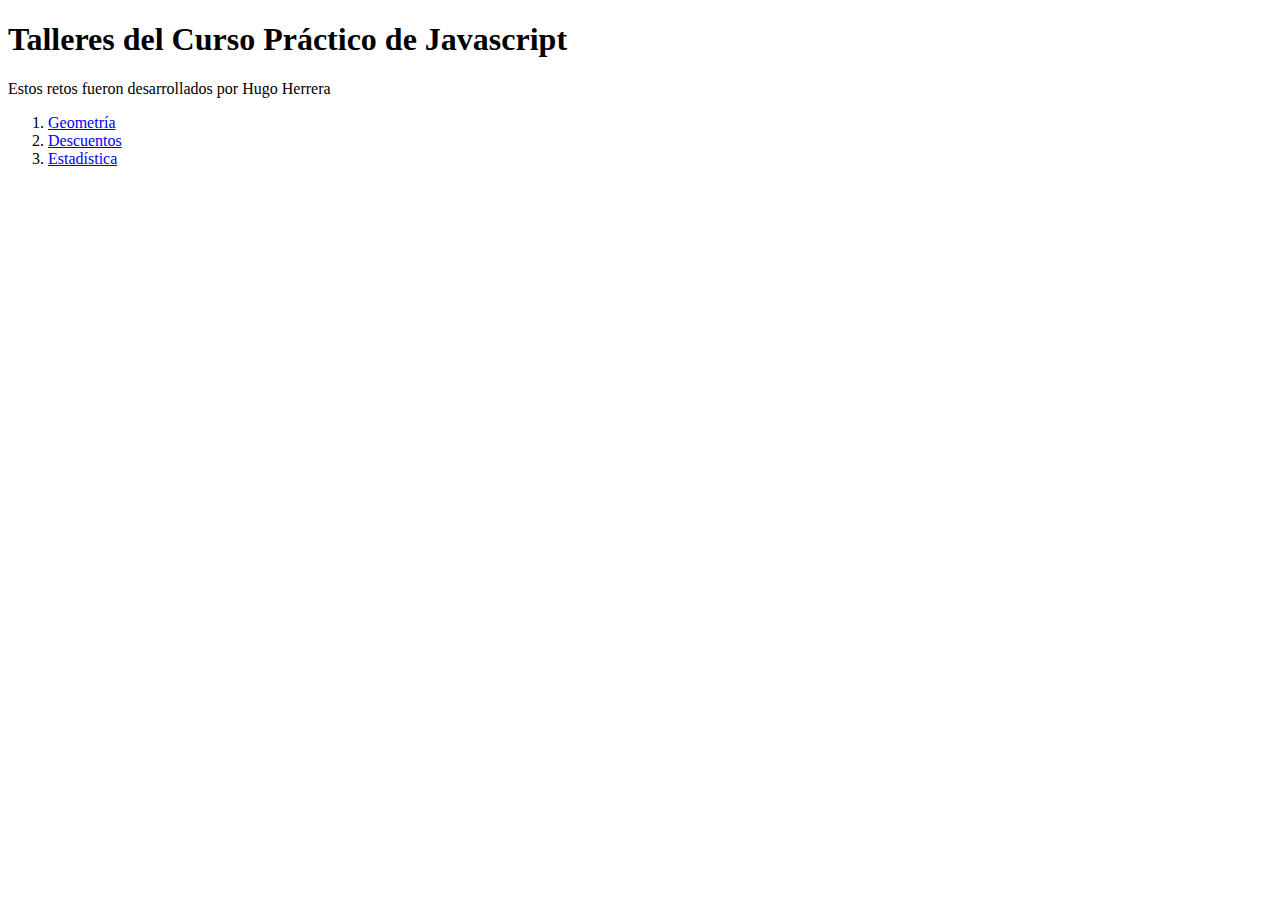
==== index.html @ b36cf0b4 "Añadí el index.html al resto de documentos" ====
<!DOCTYPE html>
<html lang="en">
<head>
    <meta charset="UTF-8">
    <meta http-equiv="X-UA-Compatible" content="IE=edge">
    <meta name="viewport" content="width=device-width, initial-scale=1.0">
    <title>Home | Curso práctico de Javascript</title>
</head>
<body>
    <header>
        <h1>Talleres del Curso Práctico de Javascript</h1>
        <p>Estos retos fueron desarrollados por Hugo Herrera</p>
    </header>
    <section>
        <nav>
            <ol>
                <li>
                    <a href="./figuras.html">Geometría</a>
                </li>
                <li>
                    <a href="./descuentos.html">Descuentos</a>
                </li>
                <li>
                    <a href="./promedio.html">Estadística</a>
                </li>
            </ol>
        </nav>
    </section>
</body>
</html>
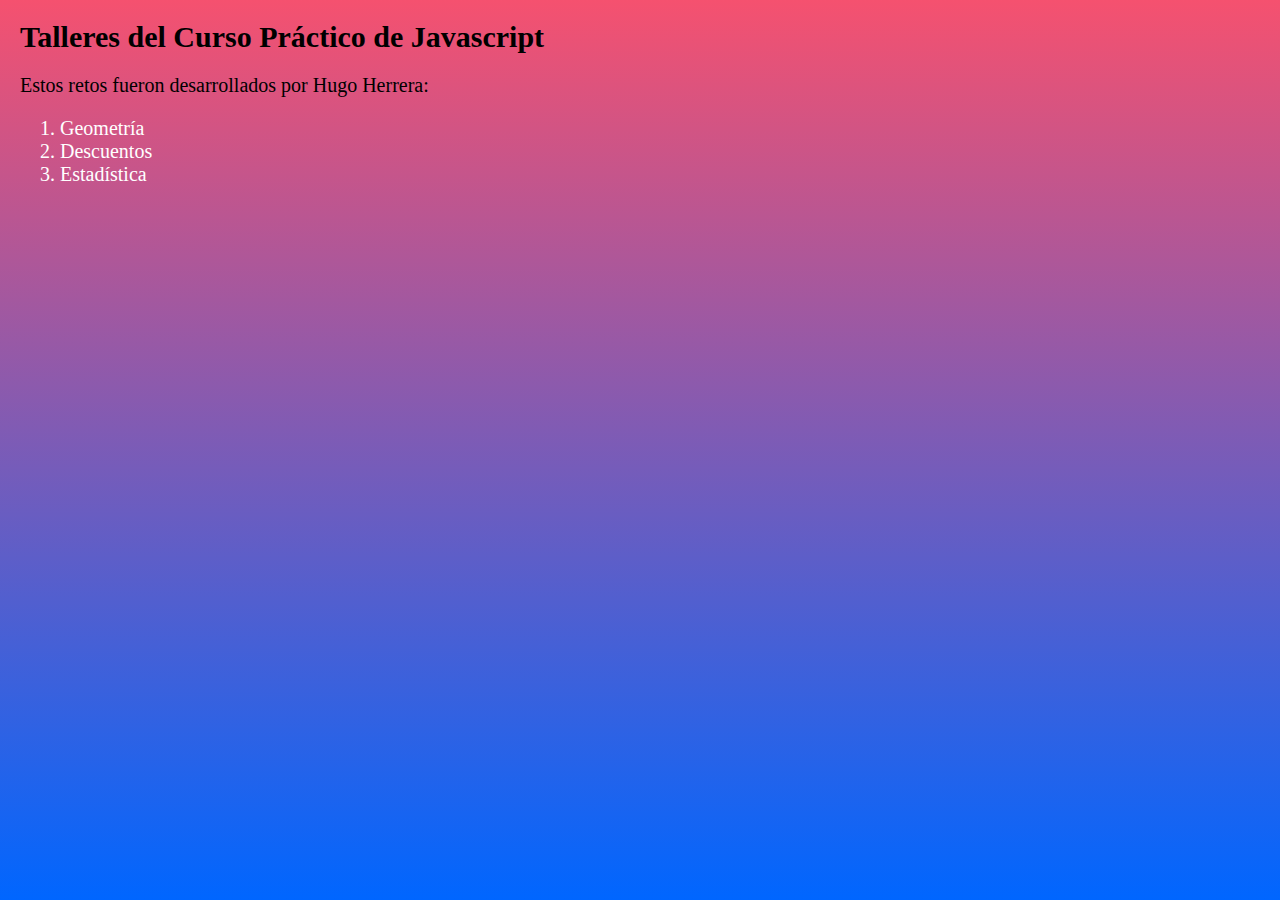
==== commit 6f14d90d: "Añadí css al inderx.html" ====
--- a/index.html
+++ b/index.html
@@ -5,11 +5,12 @@
     <meta http-equiv="X-UA-Compatible" content="IE=edge">
     <meta name="viewport" content="width=device-width, initial-scale=1.0">
     <title>Home | Curso práctico de Javascript</title>
+    <link rel="stylesheet" href="style.css">
 </head>
 <body>
     <header>
         <h1>Talleres del Curso Práctico de Javascript</h1>
-        <p>Estos retos fueron desarrollados por Hugo Herrera</p>
+        <p>Estos retos fueron desarrollados por Hugo Herrera:</p>
     </header>
     <section>
         <nav>
--- a/style.css
+++ b/style.css
@@ -0,0 +1,41 @@
+*{
+    margin: 0;
+}
+html{
+    font-size: 62.5%;
+    font-family: Poppins;
+    background: linear-gradient(0deg, rgba(2,0,36,1) 0%, rgba(0,102,255,1) 0%, rgba(245,81,111,1) 100%);
+}
+body{
+    height: 100vh;
+}
+
+header h1{
+    font-size: 3rem;
+    padding: 20px;
+    padding-bottom: 0;
+}
+header p{
+    font-size: 2rem;
+    padding: 20px;
+}
+nav ol{
+    font-size: 2rem;
+    margin-left: 20px;
+    color: white;
+}
+nav ol li a{
+    font-size: 2rem;
+    text-decoration: none;
+    cursor: pointer;
+    color: white
+}
+
+
+@media (max-width: 900px) {
+    header h1{
+        font-size: 2.7rem;
+        text-align: center;
+        margin-top: 30px;
+    }
+}